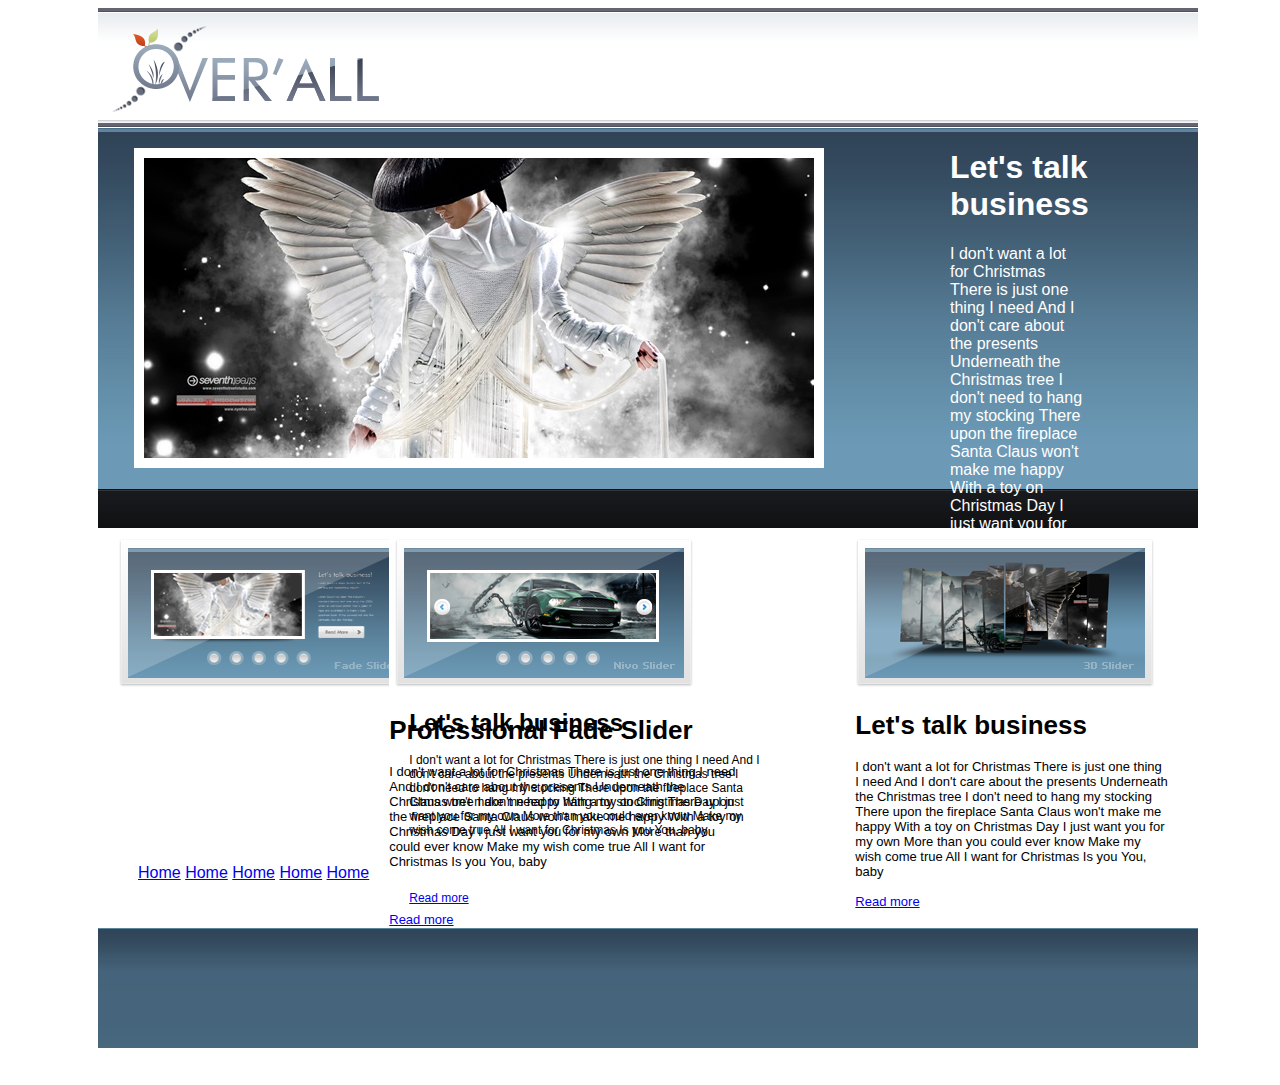
==== index.html @ fd4dd8dd "Add files via upload" ====
<!DOCTYPE html>
<html>

<head>
  <meta charset="utf-8" />
  <meta http-equiv="X-UA-Compatible" content="IE=edge">
  <title>Page Title</title>
  <meta name="viewport" content="width=device-width, initial-scale=1">
  <link rel="stylesheet" type="text/css" media="screen" href="main.css" />
  <script src="main.js"></script>
</head>

<body>
  <div class="page-width">

    <div class="grid-container">
      <ul>
        <li><a href="#">Home</a></li>
        <li><a href="#">Home</a></li>
        <li><a href="#">Home</a></li>
        <li><a href="#">Home</a></li>
        <li><a href="#">Home</a></li>
      </ul>
  
      <div class="header-bar">
        <img class="headerbg" src="header_bg.png" alt="header bg">
        <img class="logo" src="logo.png" alt="logo">

        

      </div>
   

      <div class="content-section">
   
        <div class="bannerText">
          <h1>Let's talk business</h1>
          <p>I don't want a lot for Christmas There is just one thing I need And I don't care about the presents
            Underneath the Christmas tree I don't need to hang my stocking There upon the fireplace Santa Claus won't
            make me happy With a toy on Christmas Day
            I just want you for my own More than you could ever know Make my wish come true All I want for Christmas Is
            you You, baby</p>
        </div>
        <img class="banner" src="banner.jpg" alt="banner">


      </div>
      <div class="sub-content-one"></div>
      <div class="contentonetext">
        <h1>Professional Fade Slider</h1>
        <p>I don't want a lot for Christmas There is just one thing I need And I don't care about the presents
          Underneath the Christmas tree I don't need to hang my stocking There upon the fireplace Santa Claus won't
          make me happy With a toy on Christmas Day
          I just want you for my own More than you could ever know Make my wish come true All I want for Christmas Is
          you You, baby</p>
          <br>
          <br>
          <a href="#">Read more</a>

      </div>
      <div class="sub-content-two"></div>
      <div class="contenttwotext">
        <h1>Let's talk business</h1>
        <p>I don't want a lot for Christmas There is just one thing I need And I don't care about the presents
          Underneath the Christmas tree I don't need to hang my stocking There upon the fireplace Santa Claus won't
          make me happy With a toy on Christmas Day
          I just want you for my own More than you could ever know Make my wish come true All I want for Christmas Is
          you You, baby</p>
          <br>
          <br>
          <br>
          <a href="#">Read more</a>

      </div>
      <div class="sub-content-three"></div>
      <div class="contentthreetext">
        <h1>Let's talk business</h1>
        <p>I don't want a lot for Christmas There is just one thing I need And I don't care about the presents
          Underneath the Christmas tree I don't need to hang my stocking There upon the fireplace Santa Claus won't
          make me happy With a toy on Christmas Day
          I just want you for my own More than you could ever know Make my wish come true All I want for Christmas Is
          you You, baby
          <br>
          <br>
          
        
        
          <a href="#">Read more</a>
        </p>

      </div>

      <div class="footer"></div>

    </div>


    
</body>

</html>
---- main.css ----
body{
  font-family: 'Lato', sans-serif;
  width: 100%;
}
  .page-width {
    margin: 0 auto;
    width: 1100px;
   }
   .grid-container {
        display: grid;
        grid-template-columns: auto auto auto;
        grid-template-rows: 120px 400px 200px 120px;
        color: black; 
      }
      .header-bar {
    grid-column: 1 / span 3;
    grid-row: 1;
    background: url("header_bg.png");
      }

        ul li{
         
        position: relative;
        display: inline-block;
        


        }

      .content-section {
        grid-column: 1 / span 3;
        grid-row: 2;
        background: url("banner_bg.png");
      }
      .banner {
          display: block;
      position: absolute;    
      margin-right: auto;
      margin-top: 20px;
      margin-left: 36px;
      
      }
        .sub-content-one {
      position: relative;
      grid-column: 1;
      grid-row: 3;
      background: url("fade-slider.png") no-repeat;
      margin-top: 10px;
      left: 20px;
        }
      .sub-content-two {
        position: relative;
        grid-column: 2;
        grid-row: 3;
        background: url("nivo-slider.png") no-repeat;
        margin-top: 10px;
        left: 25px;
      }
      .sub-content-three {
        position: relative;
        grid-column: 3;
        grid-row: 3;
        background: url("bonus-3d-slider.png") no-repeat;
        margin-top: 10px;
        left: 50px;
      }
      .footer {
        grid-column: 1 / span 3;
        grid-row: 4;
        background: url("footer_bg.png");
        position: relative;
        top: 200px;
      }
      .bannerText {
        position: absolute;
        grid-column: 2;
        grid-row: 3;
        color: white;
        left: 670px;
        padding-right: 210px;
        padding-left: 280px;
      }
      .contentonetext {
        position: relative;
        bottom: 150px;
        left: 20px;
        font-size: 13px; 
        padding-right: 80px;
      }
      .contenttwotext {
        grid-column: 2;
        grid-row: 3;
        position: relative;
        top: 165px;
        left: 40px;
        font-size: 12px;
        padding-right: 80px;
      }
      .contentthreetext {
        grid-column: 3;
        grid-row: 3;
        position: relative;
        top: 165px;
        left: 50px;
        font-size: 13px;
        padding-right: 80px;
      }
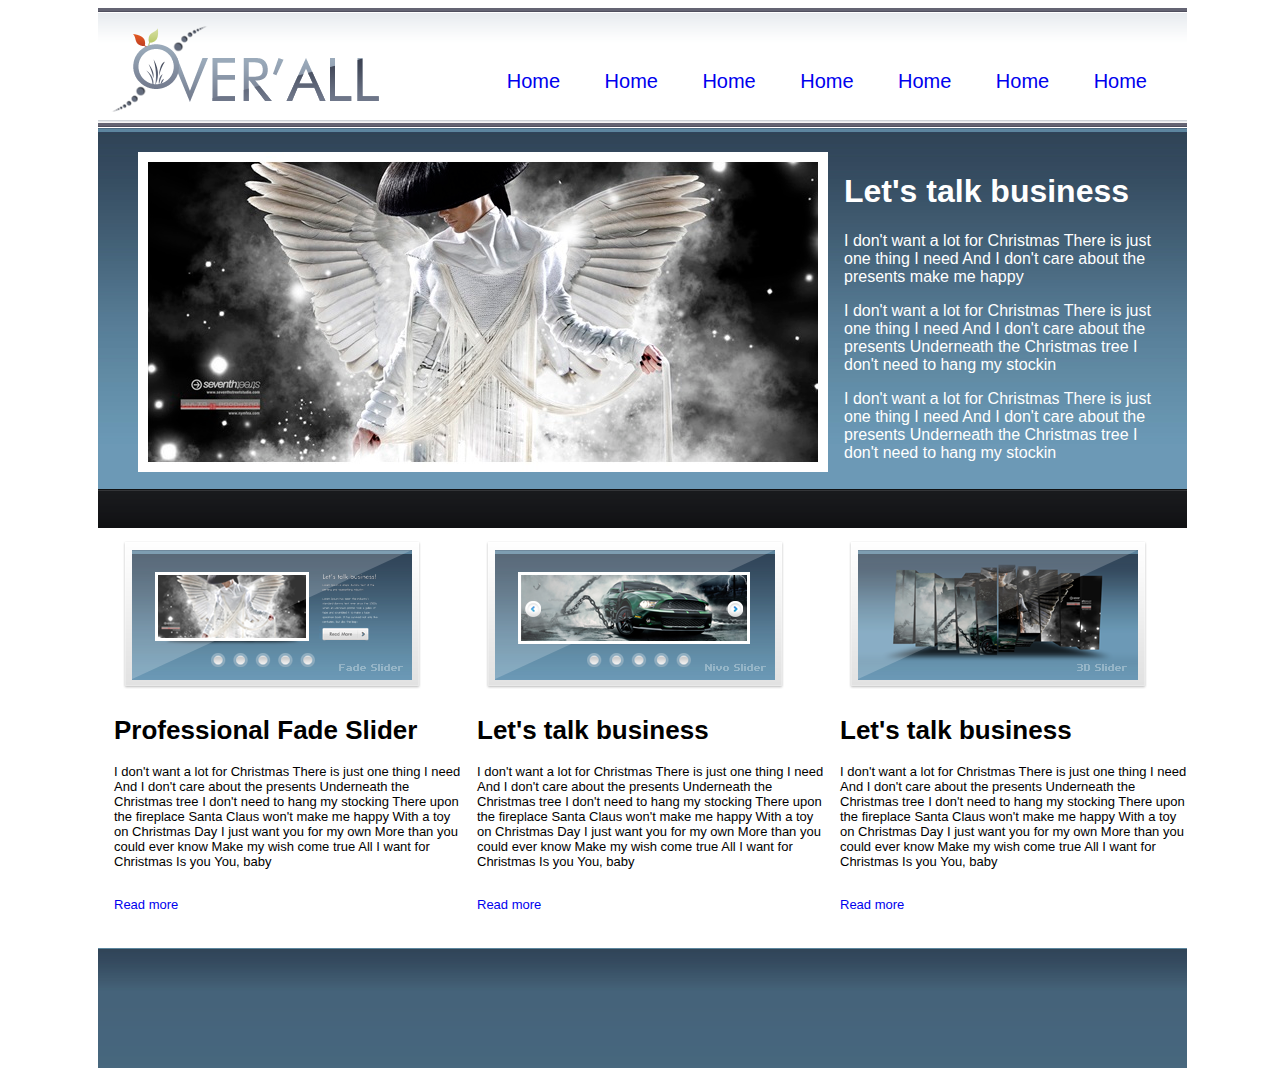
==== commit dc45534d: "Add files via upload" ====
--- a/index.html
+++ b/index.html
@@ -14,37 +14,51 @@
   <div class="page-width">
 
     <div class="grid-container">
-      <ul>
-        <li><a href="#">Home</a></li>
-        <li><a href="#">Home</a></li>
-        <li><a href="#">Home</a></li>
-        <li><a href="#">Home</a></li>
-        <li><a href="#">Home</a></li>
-      </ul>
-  
+     
+
+
       <div class="header-bar">
         <img class="headerbg" src="header_bg.png" alt="header bg">
         <img class="logo" src="logo.png" alt="logo">
+        <ul>
+          <li><a href="#">Home</a></li>
+          <li><a href="#">Home</a></li>
+          <li><a href="#">Home</a></li>
+          <li><a href="#">Home</a></li>
+          <li><a href="#">Home</a></li>
+          <li><a href="#">Home</a></li>
+          <li><a href="#">Home</a></li>
+        </ul>
+      </div>
 
-        
-
-      </div>
-   
 
       <div class="content-section">
-   
-        <div class="bannerText">
-          <h1>Let's talk business</h1>
-          <p>I don't want a lot for Christmas There is just one thing I need And I don't care about the presents
-            Underneath the Christmas tree I don't need to hang my stocking There upon the fireplace Santa Claus won't
-            make me happy With a toy on Christmas Day
-            I just want you for my own More than you could ever know Make my wish come true All I want for Christmas Is
-            you You, baby</p>
-        </div>
-        <img class="banner" src="banner.jpg" alt="banner">
+
+
 
 
       </div>
+
+      <div class="bannerText">
+        <h1>Let's talk business</h1>
+        <p>I don't want a lot for Christmas There is just one thing I need And I don't care about the presents
+          make me happy</p>
+        <p>
+          I don't want a lot for Christmas There is just one thing I need And I don't care about the presents
+          Underneath the Christmas tree I don't need to hang my stockin
+
+        </p>
+
+        <p>
+          I don't want a lot for Christmas There is just one thing I need And I don't care about the presents
+          Underneath the Christmas tree I don't need to hang my stockin
+
+        </p>
+
+      </div>
+      <img class="banner" src="banner.jpg" alt="banner">
+
+
       <div class="sub-content-one"></div>
       <div class="contentonetext">
         <h1>Professional Fade Slider</h1>
@@ -53,10 +67,8 @@
           make me happy With a toy on Christmas Day
           I just want you for my own More than you could ever know Make my wish come true All I want for Christmas Is
           you You, baby</p>
-          <br>
-          <br>
-          <a href="#">Read more</a>
-
+        <br>
+        <a href="#">Read more</a>
       </div>
       <div class="sub-content-two"></div>
       <div class="contenttwotext">
@@ -66,10 +78,8 @@
           make me happy With a toy on Christmas Day
           I just want you for my own More than you could ever know Make my wish come true All I want for Christmas Is
           you You, baby</p>
-          <br>
-          <br>
-          <br>
-          <a href="#">Read more</a>
+        <br>
+        <a href="#">Read more</a>
 
       </div>
       <div class="sub-content-three"></div>
@@ -79,15 +89,9 @@
           Underneath the Christmas tree I don't need to hang my stocking There upon the fireplace Santa Claus won't
           make me happy With a toy on Christmas Day
           I just want you for my own More than you could ever know Make my wish come true All I want for Christmas Is
-          you You, baby
+          you You, baby</p>
           <br>
-          <br>
-          
-        
-        
           <a href="#">Read more</a>
-        </p>
-
       </div>
 
       <div class="footer"></div>
@@ -95,7 +99,7 @@
     </div>
 
 
-    
+
 </body>
 
 </html>--- a/main.css
+++ b/main.css
@@ -8,24 +8,31 @@
    }
    .grid-container {
         display: grid;
-        grid-template-columns: auto auto auto;
-        grid-template-rows: 120px 400px 200px 120px;
+        grid-template-columns: 33% 33% 33%;
+        grid-template-rows: 120px 400px 170px 250px 120px;
         color: black; 
       }
       .header-bar {
-    grid-column: 1 / span 3;
-    grid-row: 1;
-    background: url("header_bg.png");
+        grid-column: 1 / span 3;
+        grid-row: 1;
+        background: url("header_bg.png");
       }
 
-        ul li{
+       ul {
+        float: right;
+        grid-column: 2 / span 2;
+        grid-row: 1;
+       }
+       li {
+         font-size: 20px;
+         line-height: 115px;
+         display: inline;
+         margin-right: 40px;
          
-        position: relative;
-        display: inline-block;
-        
-
-
-        }
+      }
+      a {
+        text-decoration: none;
+      }
 
       .content-section {
         grid-column: 1 / span 3;
@@ -33,75 +40,57 @@
         background: url("banner_bg.png");
       }
       .banner {
-          display: block;
-      position: absolute;    
-      margin-right: auto;
-      margin-top: 20px;
-      margin-left: 36px;
+      grid-column: 1 / span 2;
+      grid-row: 2;
+      margin: 24px 40px 0px 40px;
       
       }
-        .sub-content-one {
-      position: relative;
-      grid-column: 1;
-      grid-row: 3;
-      background: url("fade-slider.png") no-repeat;
-      margin-top: 10px;
-      left: 20px;
-        }
+      .sub-content-one {
+        grid-column: 1;
+        grid-row: 3;
+        background: url("fade-slider.png") no-repeat;
+        margin: 12px 0px 0px 24px;
+      }
       .sub-content-two {
-        position: relative;
         grid-column: 2;
         grid-row: 3;
         background: url("nivo-slider.png") no-repeat;
         margin-top: 10px;
-        left: 25px;
+        margin: 12px 0px 0px 24px;
       }
       .sub-content-three {
-        position: relative;
         grid-column: 3;
         grid-row: 3;
         background: url("bonus-3d-slider.png") no-repeat;
         margin-top: 10px;
-        left: 50px;
+        margin: 12px 0px 0px 24px;
       }
       .footer {
         grid-column: 1 / span 3;
-        grid-row: 4;
+        grid-row: 5;
         background: url("footer_bg.png");
-        position: relative;
-        top: 200px;
       }
       .bannerText {
-        position: absolute;
-        grid-column: 2;
-        grid-row: 3;
+        grid-column: 3;
+        grid-row: 2;
         color: white;
-        left: 670px;
-        padding-right: 210px;
-        padding-left: 280px;
+        margin: 24px 32px 0px 20px;
       }
       .contentonetext {
-        position: relative;
-        bottom: 150px;
-        left: 20px;
-        font-size: 13px; 
-        padding-right: 80px;
+        grid-row: 4;
+        grid-column: 1;
+        font-size: 13px;
+        margin-left: 16px;
       }
       .contenttwotext {
+        grid-row: 4;
         grid-column: 2;
-        grid-row: 3;
-        position: relative;
-        top: 165px;
-        left: 40px;
-        font-size: 12px;
-        padding-right: 80px;
+        font-size: 13px; 
+        margin: 0px 0px 0px 16px;
       }
       .contentthreetext {
+        grid-row: 4;
         grid-column: 3;
-        grid-row: 3;
-        position: relative;
-        top: 165px;
-        left: 50px;
-        font-size: 13px;
-        padding-right: 80px;
+        font-size: 13px; 
+        margin: 0px 0px 0px 16px;
       }